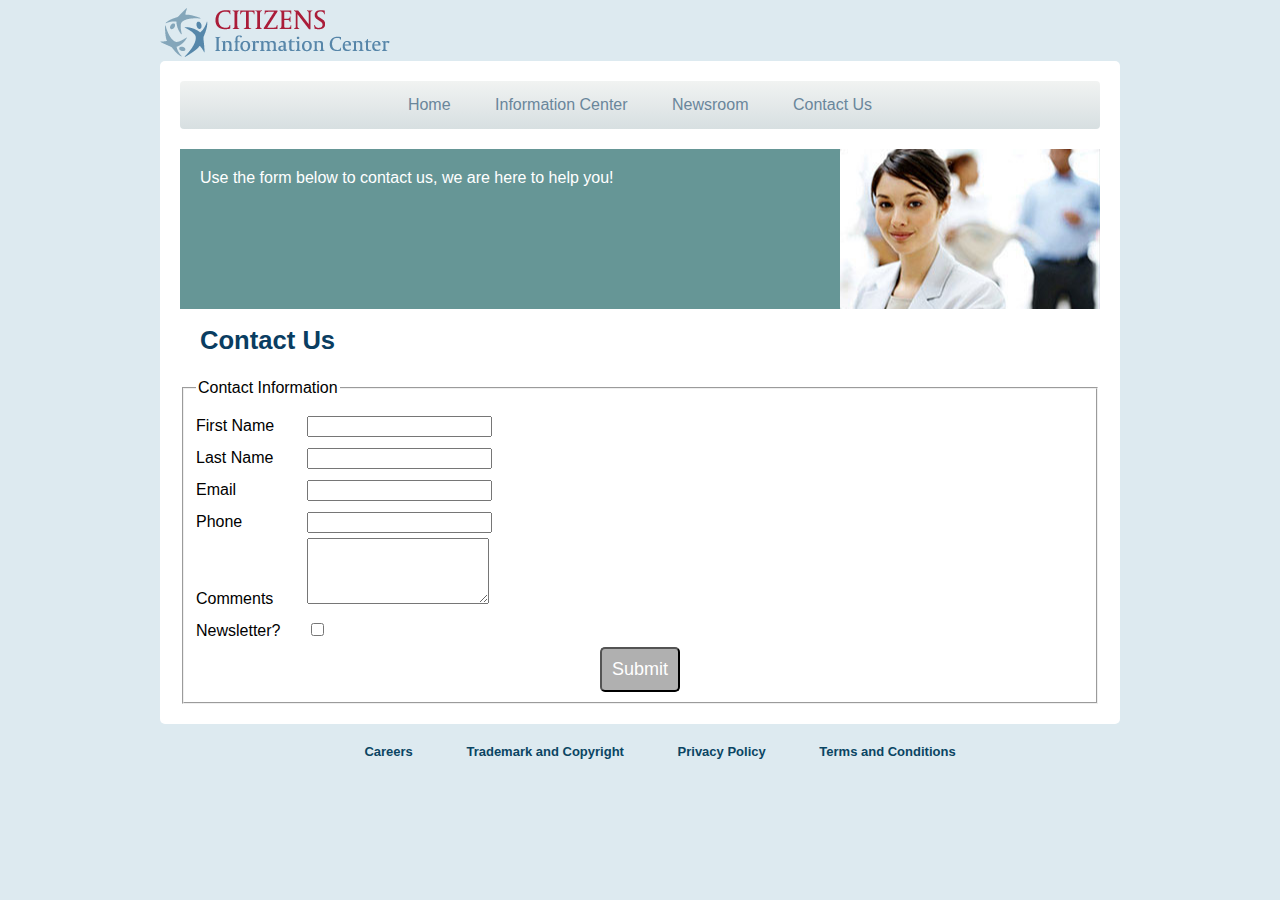
==== citizens/contactus.html @ a4ef8d0e "Uploaded assignments" ====
<!doctype html>
<html>
	<head>
		<meta charset="utf-8">
		<meta http-equiv="x-ua-compatible" content="ie=edge">

		<title>Citizens</title>

		<meta name="description" content="">
		<meta name="viewport" content="width=device-width, initial-scale=1">

		<!-- Place favicon.ico in the root directory -->

		<link rel="stylesheet" href="css/style.css">
	</head>
	<body>
		
		<div class="wrapper">
			<img src="img/citizenslogo.png" id="logo">

			<div class="inner">
				
				<nav  id="main_nav">
					<ul>
						
						<li><a href="index.html">Home</a></li>
						
						<li><a href="informationcenter.html">Information Center</a></li>
						
						<li><a href="internal.html">Newsroom</a></li>
						
						<li><a href="contactus.html">Contact Us</a></li>
					
					</ul>	

				</nav>	
				
				<div id="helpful">
					<p>Use the form below to contact us, we are here to help you!</p>
				</div>

				<h1 id="contactus">Contact Us</h1>

				<fieldset>
					<legend>Contact Information</legend>
					
					<div>
					<label for="firstname">First Name</label>
					<input type="text" name="firstname" id="firstname" value="" />
					</div>

					<div>
					<label for="lastname">Last Name</label>
					<input type="text" name="lastname" id="lastname" value="" />
					</div>

					<div>
					<label for="email">Email</label>
					<input type="text" name="email" id="email" value="" />
					</div>

					<div>
					<label for="phone">Phone</label>
					<input type="text" name="phone" id="phone" value="" />
					</div>

					<div>
						<label for="comments">Comments</label>
						<textarea cols="20" rows="4" name="comments" id="comments"></textarea>
				
					</div>

					<div>
						<label for="newsletter">Newsletter?</label>
						<input type="checkbox" name="newsletter" id="newsletter" />
					</div>

					<div>
						<input type="submit" value="Submit" id="button"/>
					</div>
				</fieldset>
			</div>

			<footer>
				<ul id="secondary_nav">
					<li><a href="#">Careers</a></li>
					<li><a href="#">Trademark and Copyright</a></li>
					<li><a href="#">Privacy Policy</a></li>
					<li><a href="#">Terms and Conditions</a></li>
				</ul>
			</footer>
		</div>
			
	</body>
</html>
---- citizens/css/style.css ----
/*Universal*/
body{
	background-color: #ddeaf0;
	font-family: Arial, sans-serif;
}


h1{
	color: #1a3150;
	font-size: 1.6em;
}

#logo{
}

.wrapper{
	width: 960px;
	margin: 0 auto;
}

.inner{
	background-color: #ffffff;
	border-radius: 5px;
	padding: 20px;
}

nav{
	margin-bottom: 20px;
}
#main_nav{
	background: rgb(241,243,242);
	background: linear-gradient(to bottom, rgba(241,243,242,1) 0%,rgba(215,223,225,1) 100%,rgba(215,223,225,1) 100%); 
	background: -moz-linear-gradient(top, rgba(241,243,242,1) 0%, rgba(215,223,225,1) 100%, rgba(215,223,225,1) 100%); 
	background: -webkit-gradient(linear, left top, left bottom, color-stop(0%,rgba(241,243,242,1)), color-stop(100%,rgba(215,223,225,1)), color-stop(100%,rgba(215,223,225,1))); 
	background: -webkit-linear-gradient(top, rgba(241,243,242,1) 0%,rgba(215,223,225,1) 100%,rgba(215,223,225,1) 100%); 
	background: -o-linear-gradient(top, rgba(241,243,242,1) 0%,rgba(215,223,225,1) 100%,rgba(215,223,225,1) 100%); 
	background: -ms-linear-gradient(top, rgba(241,243,242,1) 0%,rgba(215,223,225,1) 100%,rgba(215,223,225,1) 100%); 
	border-radius: 4px;
}

#main_nav ul{
	display: block;
	list-style: none;
	margin: 0px;
	padding: 0px;
	text-align: center;
}

#main_nav li{
	display: inline-block;
}

#main_nav a{
	display: block;
	padding: 15px 20px;
	color: #6a869b;
    text-decoration: none;
}

/*#main_nav a:link {
    color: red;
}*/

/*#main_nav a:visited {
    color: red;
}*/

#main_nav a:hover {
    color: red;
}

#main_nav a:active {
    color: red;
}

/*index*/
#internal{
	min-height: 160px;
	background-image: url('../img/homeimage.jpg');
	background-position: left center;
	background-repeat: no-repeat;
	background-color: #669696;
	padding-left: 280px;
}

#internal p{
	padding-top: 20px;
	color: #ffffff;
}

#readmore{
	background-color: #3e6e6e;
	float: right;
	margin-right: 20px;
	padding: 10px;
	border-radius: 5px;
	margin-top: 30px;
	color: #ffffff;
}

#communitycontent{
	font-size: 1.2em;
	line-height: 1.4em;
}

#secondary_content{
	text-align: center;
}

.column{
	display: inline-block;
	width: 47%;
	padding: 1%;
	vertical-align: top;
	text-align: left;
}


#headlines{
	background-color: #f1f1f1;
	border-radius: 5px;
	color: #11445f;
	font-size: small;
}

#headlines ul{
	list-style: none;
	padding:0;
	margin:0;
}

#headlines a{
	display: block;
	color: #6a869b;
    text-decoration: none;
}

/*#headlines a:link {
    color: red;
}*/

/*#headlines a:visited {
    color: red;
}*/

#headlines a:hover {
    color: red;
}

#headlines a:active {
    color: red;
}

#headlines h2{
	margin-top: 0;
}

#fair a{
	text-decoration: none;
}

#fair a:hover{
	color:red;
}
#fair a:active{
	color:red;
}

#fair h2{
	color: #0f3d54;
	margin-top: 0;
}

#secondary_nav{
	color: #0a4563;
	margin: 0 auto;
	text-align: center;
	font-weight: bold;
	font-size: small;
}

#secondary_nav ul{
	display: block;
	list-style: none;
	margin: 0px;
	padding: 0px;
	text-align: center;
}

#secondary_nav li{
	display: inline-block;
	margin: 5px;
}

#secondary_nav a{
	display: block;
	padding: 15px 20px;
	color: #0a4563;
    text-decoration: none;
}

/*#secondary_nav a:link {
    color: red;
}*/

/*#secondary_nav a:visited {
    color: red;
}*/

#secondary_nav a:hover {
    color: red;
}

#secondary_nav a:active {
    color: red;
}


/*Contact Us*/

#contactus{
	color:#0a3d61;
}



#helpful{
	min-height: 160px;
	background-image: url('../img/homeimage.jpg');
	background-position: right;
	background-repeat: no-repeat;
	background-color: #669696;
	color: #ffffff;
	margin: 0 auto;


}

#helpful p{
	margin-left: 20px;
	padding-top: 20px;
	
}

fieldset{
	line-height: 2em;
}

label{
	width:12%;
	display: inline-block;
}

input{
	
}

#button{
	color:#ffffff;
	background-color: #b0b0b0;
	border-radius: 5px;
	border-style: outset;
	margin: 0 auto;
	padding:10px;
	font-size: large;
	display: block;
}



#contactus{
	margin-left: 20px;
}

/*Information Center*/

#intro{
	min-height: 160px;
	/*background-image: url('../img/homeimage.jpg');*/
	/*background-position: right;*/
	/*background-repeat: no-repeat;*/
	text-align: center;
	background-color: #669696;
	color: #ffffff;
	margin: 0 auto;
	padding-top: 20px;
}



#heading{
	color:#ffffff;
	background-color: #679797;
}

#row2{
	background-color: #ddeaf0;
}

td{
	padding: 10px;
}

#headlines2{
	background-color: #f1f1f1;
	border-radius: 5px;
	color: #11445f;
	font-size: small;
	padding:20px;
}

#headlines2 ul{
	list-style: none;
	padding:0;
	margin:0;
}

#headlines2 a{
	display: block;
	color: #6a869b;
    text-decoration: none;
}

/*#headlines2 a:link {
    color: red;
}*/

/*#headlines2 a:visited {
    color: red;
}*/

#headlines2 a:hover {
    color: red;
}

#headlines2 a:active {
    color: red;
}

#headlines2 h2{
	margin-top: 0;
}

#facilities{
	background-color: #e0efe7;
	color: #053c62;
}

/*Internal*/

#title{
	border-bottom: 2px solid #7ca8b5;
	padding-bottom: 20px;

}

#stockphoto{
	min-height: 160px;
	background-image: url('../img/newsroom.jpg');;
	background-position: center;
	background-repeat: no-repeat;
	background-color: #669696;
	/*padding-left: 280px;*/
	background-size: cover;
}

#winner h4{
	margin:0;
	padding:0;
}

#blueribbon{
	display:inline;
	float: right;
}

#pagecontent{
	line-height: 1.2em;	
}

#quote{
	color: #95a8b9;
	text-align: center;
	font-style: italic;

}

#sidebyside img{
	float:right;
}
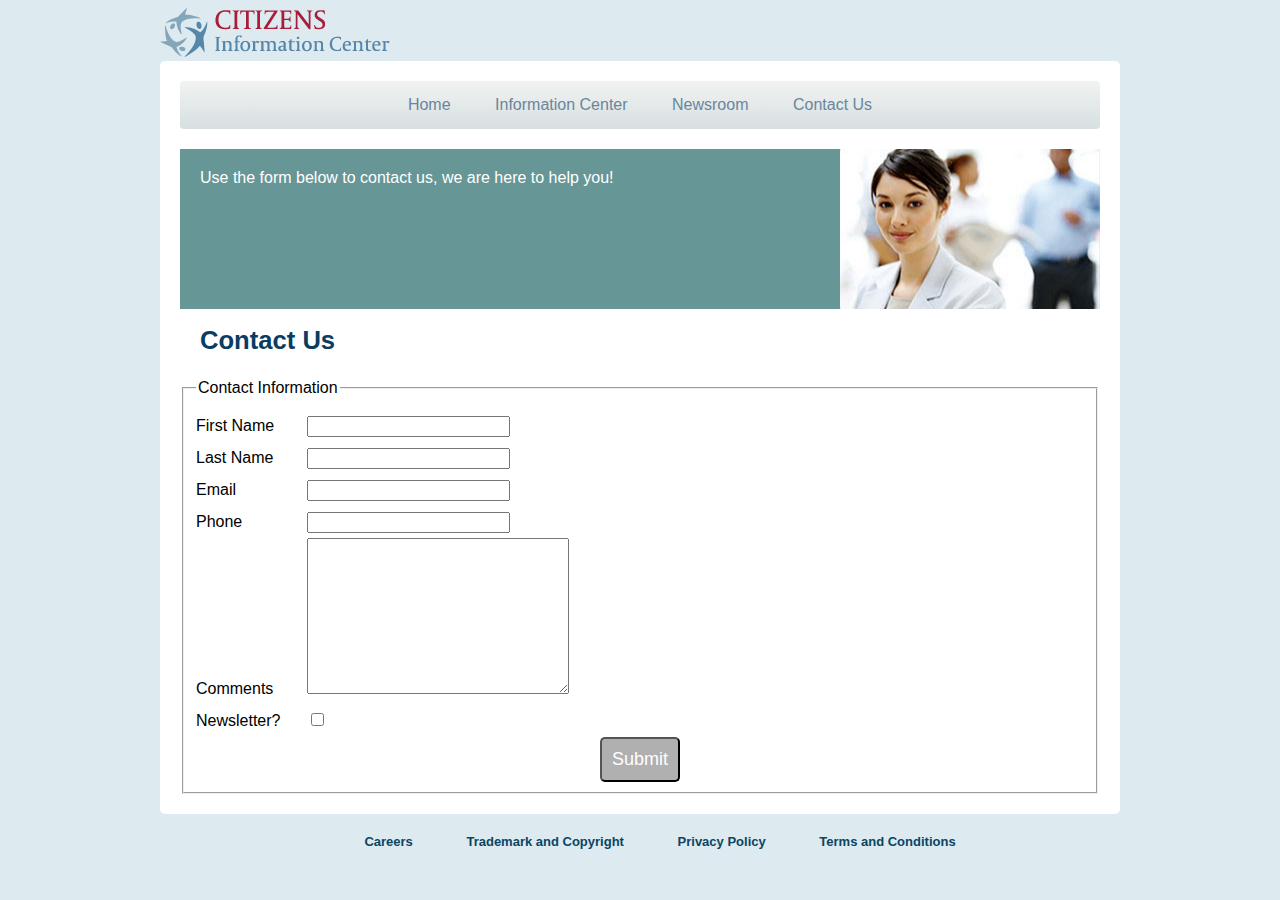
==== commit 365fce6a: "Minor tweaks to contactus" ====
--- a/citizens/contactus.html
+++ b/citizens/contactus.html
@@ -4,7 +4,7 @@
 		<meta charset="utf-8">
 		<meta http-equiv="x-ua-compatible" content="ie=edge">
 
-		<title>Citizens</title>
+		<title>Contact Us</title>
 
 		<meta name="description" content="">
 		<meta name="viewport" content="width=device-width, initial-scale=1">
@@ -66,7 +66,7 @@
 
 					<div>
 						<label for="comments">Comments</label>
-						<textarea cols="20" rows="4" name="comments" id="comments"></textarea>
+						<textarea cols="30" rows="10" name="comments" id="comments"></textarea>
 				
 					</div>
 
--- a/citizens/css/style.css
+++ b/citizens/css/style.css
@@ -251,8 +251,9 @@
 	display: inline-block;
 }
 
-input{
-	
+#firstname, #lastname, #email, #phone{
+	display: inline-block;
+	width:22%;
 }
 
 #button{
@@ -275,15 +276,11 @@
 /*Information Center*/
 
 #intro{
-	min-height: 160px;
-	/*background-image: url('../img/homeimage.jpg');*/
-	/*background-position: right;*/
-	/*background-repeat: no-repeat;*/
+	
 	text-align: center;
 	background-color: #669696;
 	color: #ffffff;
-	margin: 0 auto;
-	padding-top: 20px;
+	padding: 60px;
 }
 
 
@@ -303,7 +300,7 @@
 
 #headlines2{
 	background-color: #f1f1f1;
-	border-radius: 5px;
+	/*border-radius: 5px;*/
 	color: #11445f;
 	font-size: small;
 	padding:20px;
@@ -344,7 +341,9 @@
 #facilities{
 	background-color: #e0efe7;
 	color: #053c62;
-}
+	padding: 10px;
+	margin-bottom: 15px;
+	
 
 /*Internal*/
 
@@ -370,7 +369,6 @@
 }
 
 #blueribbon{
-	display:inline;
 	float: right;
 }
 
@@ -386,5 +384,6 @@
 }
 
 #sidebyside img{
+	margin-left: 20px;
 	float:right;
 }